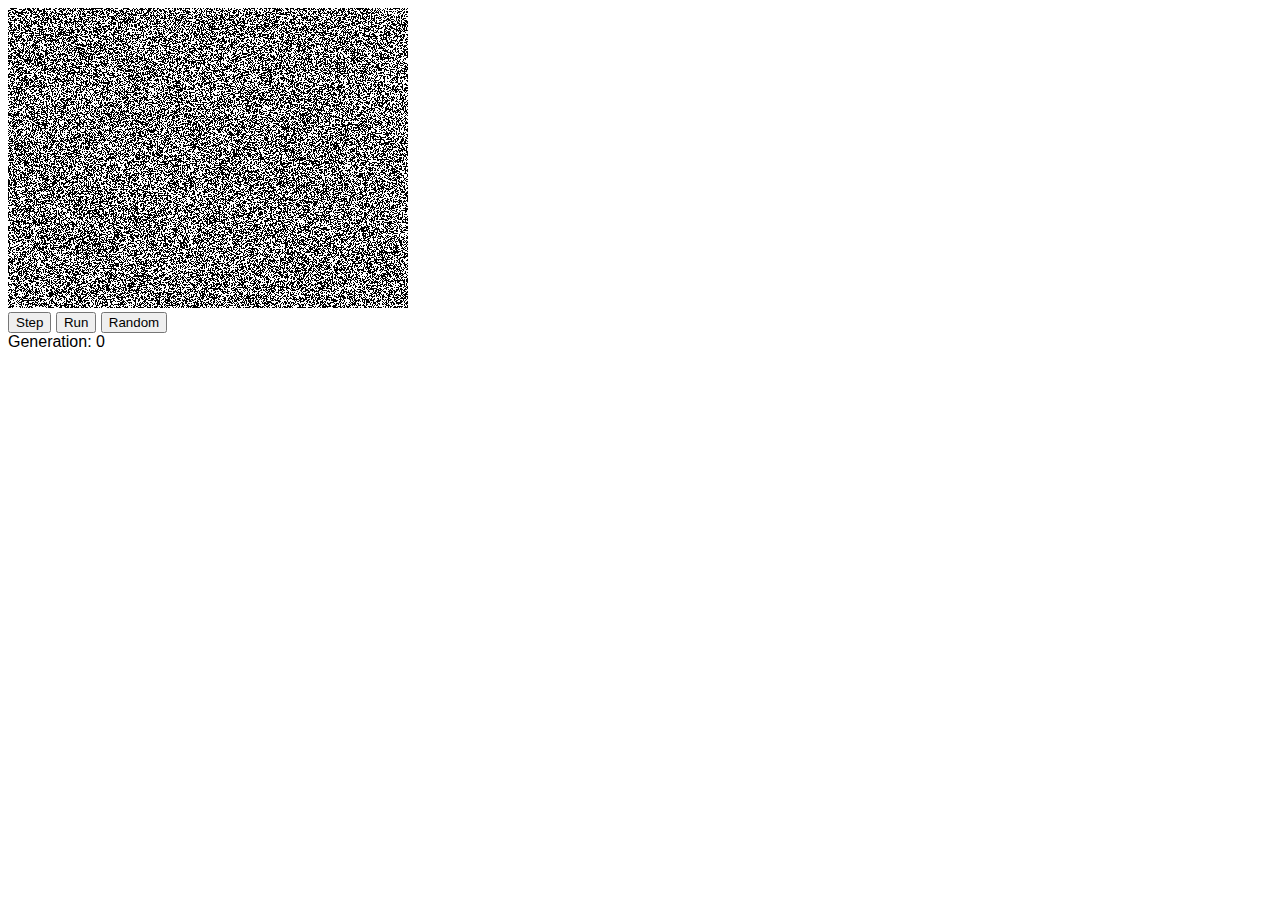
==== docs/index.html @ 9b27887b "Move results to docs for GH pages" ====
<!doctype html>
<!--
Copyright 2018 The Go Authors. All rights reserved.
Use of this source code is governed by a BSD-style
license that can be found in the LICENSE file.
-->
<html>

<head>
	<meta charset="utf-8">
	<title>Conway's Life in Go/WASM</title>
	<link rel="stylesheet" href="conlife.css" type="text/css"></link>
</head>

<body>
	<script src="wasm_exec.js"></script>
	<script>
		if (!WebAssembly.instantiateStreaming) { // polyfill
			WebAssembly.instantiateStreaming = async (resp, importObject) => {
				const source = await (await resp).arrayBuffer();
				return await WebAssembly.instantiate(source, importObject);
			};
		}

		const go = new Go();

		let mod, inst;

		WebAssembly.instantiateStreaming(fetch("conlife.wasm"), go.importObject).then((result) => {
			mod = result.module;
			inst = result.instance;

			go.run(inst);
		});
	</script>

	<canvas id="lifecanvas"></canvas>
	<br>
	<button id="step-button">Step</button>
	<button id="run-button">Run</button>
	<button id="rand-button">Random</button>

	<div>Generation: <span id="generation">0</span></div>
</body>

</html>
---- docs/conlife.css ----
body {
	font-family: sans-serif;
}
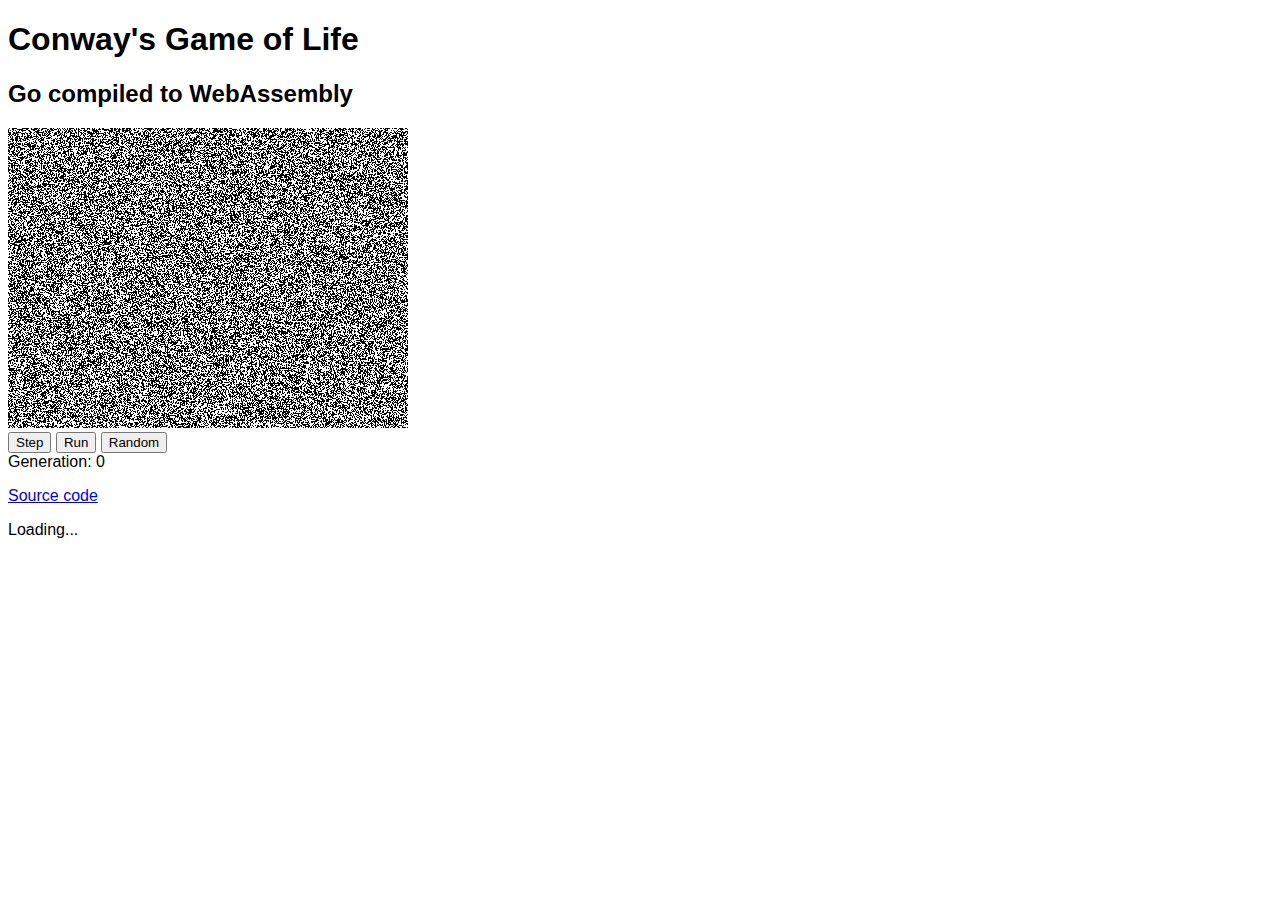
==== commit b9145089: "WebAssembly is just one word" ====
--- a/docs/index.html
+++ b/docs/index.html
@@ -31,16 +31,28 @@
 			inst = result.instance;
 
 			go.run(inst);
+
+			document.getElementById("loading-screen").classList.add("hidden");
+			document.getElementById("life-screen").classList.remove("hidden");
 		});
 	</script>
 
-	<canvas id="lifecanvas"></canvas>
-	<br>
-	<button id="step-button">Step</button>
-	<button id="run-button">Run</button>
-	<button id="rand-button">Random</button>
+	<h1>Conway's Game of Life</h1>
+	<h2>Go compiled to WebAssembly</h2>
 
-	<div>Generation: <span id="generation">0</span></div>
+	<div id="life-screen" class="hidden">
+		<canvas id="lifecanvas"></canvas>
+		<br>
+		<button id="step-button">Step</button>
+		<button id="run-button">Run</button>
+		<button id="rand-button">Random</button>
+
+		<div id="generation-ui">Generation: <span id="generation">0</span></div>
+
+		<p><a href="https://github.com/beejjorgensen/conways-life-go-wasm">Source code</a></p>
+	</div>
+
+	<div id="loading-screen">Loading...</div>
 </body>
 
 </html>
